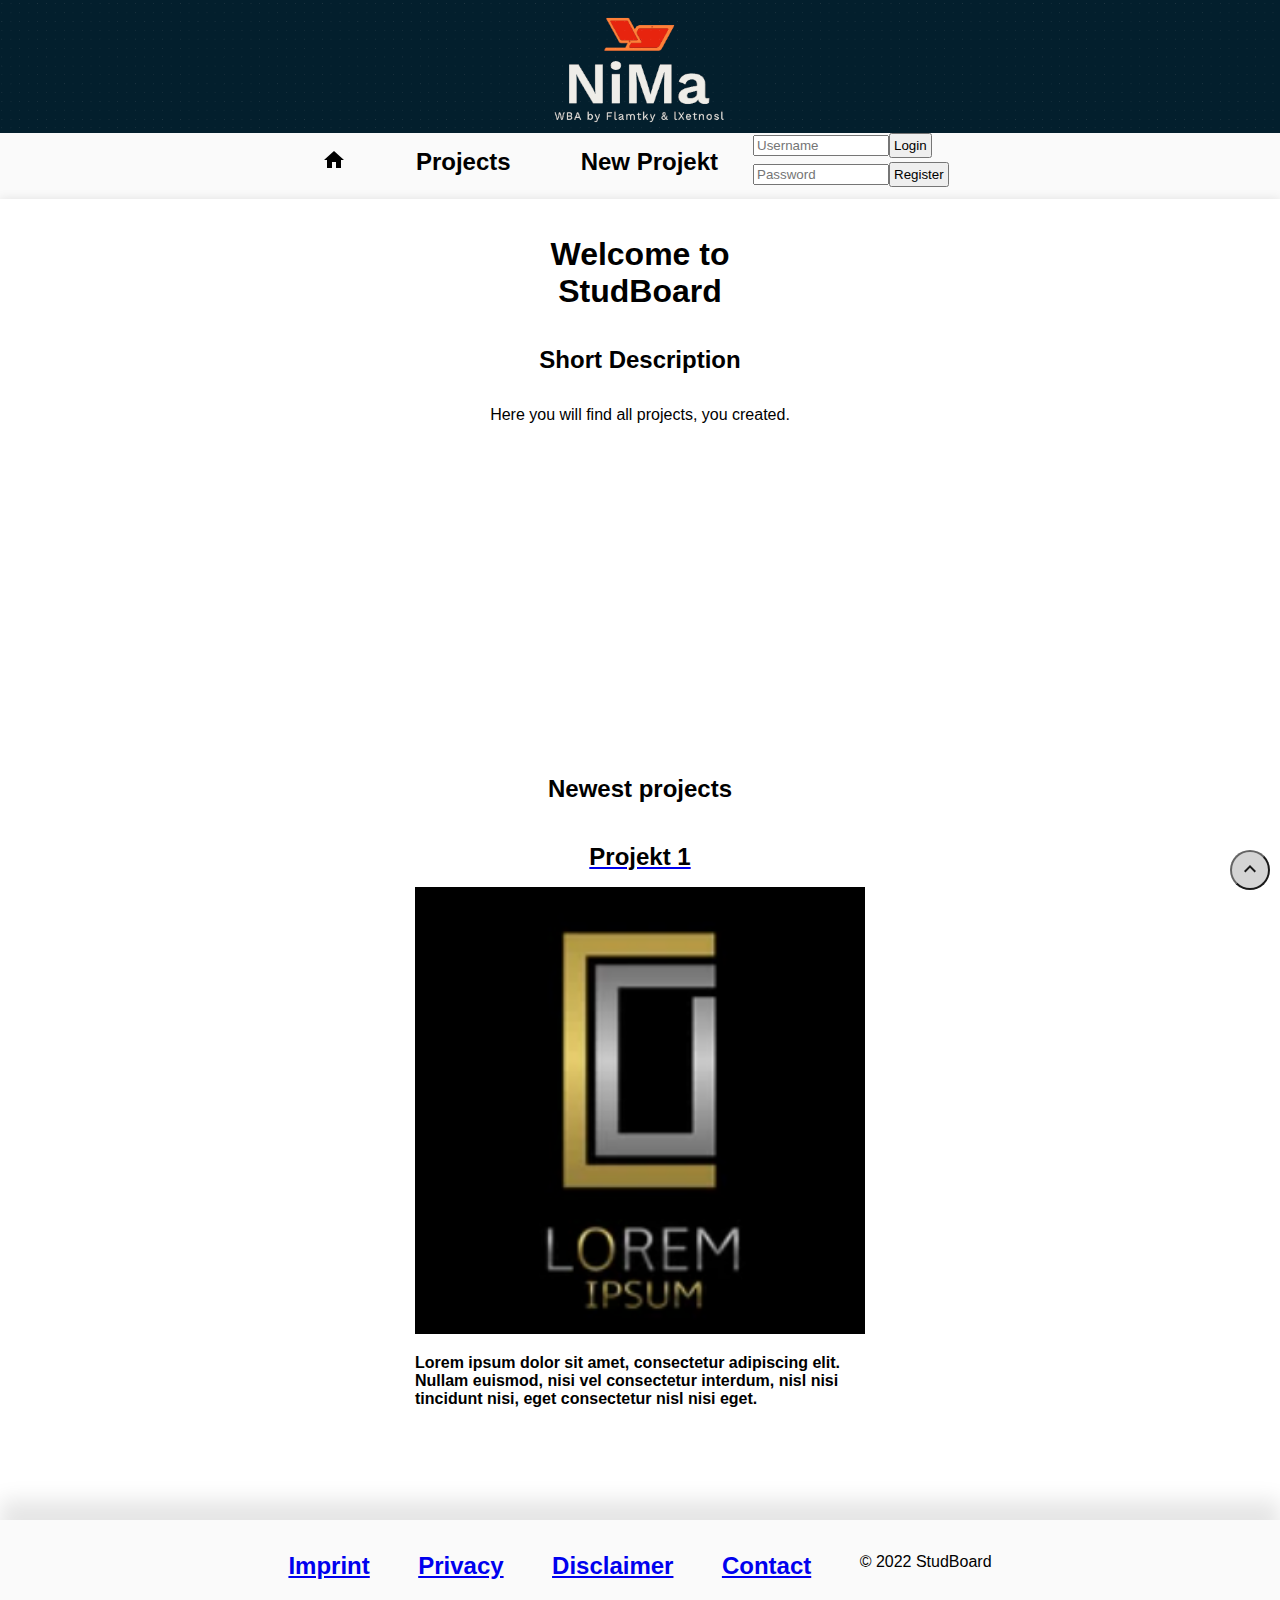
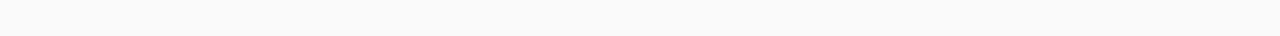
==== web/index.html @ e99f8208 "refactored all filed and fixed language" ====
<!DOCTYPE html>
<html lang="en">

<head>
    <meta charset="UTF-8">
    <meta http-equiv="X-UA-Compatible" content="IE=edge">
    <meta name="viewport" content="width=device-width, initial-scale=1.0">
    <title>#title</title>
    <link rel="stylesheet" type="text/css" href="static/css/default.css" />
    <link rel="stylesheet" type="text/css" href="static/css/index.css" />
</head>

<body>
    <header class="header">
        <picture class="header__logo">
            <source media="(min-width: 1920px)" srcset="images\header1920x200.png" type="image/png">
            <source media="(min-width: 1280px)" srcset="images\header1280x133.png" type="image/png">
            <source media="(min-width: 640px)" srcset="images\header640x67.png" type="image/png">
            <img src="images\header320x34.png" alt="StudBoard Logo">
        </picture>
        <div class="header-infos">
            <a href="index.html">
                <svg class="header-icon" xmlns="http://www.w3.org/2000/svg" width="24" height="24" viewBox="0 0 24 24">
                    <path d="M10 20v-6h4v6h5v-8h3L12 3 2 12h3v8z" />
                </svg>
            </a>
            <a href="projekte.html" class="header-link">#projects</a>
            <a href="neuesprojekt.html" class="header-link">#newProject</a>
            <div class="header-login">
                <input type="text" placeholder="#username" class="header-login__input" id="user-name-input">
                <button class="header-login__button" id="login-button">#login</button>
                <input type="password" placeholder="#password" class="header-login__input" id="password-input">
                <button class="header-login__button" id="register-button">#register</button>
            </div>
        </div>
    </header>
    <main class="main">
        <h1 class="main__title">#welcome1<br>#welcome2</h1>
        <div class="main__content">
            <h2 class="main__subtitle">#shortDescr</h2>
            <p>#intro</p>
            <iframe width="560" height="315" src="https://www.youtube.com/embed/dQw4w9WgXcQ"
                title="YouTube video player" frameborder="0"
                allow="accelerometer; autoplay; clipboard-write; encrypted-media; gyroscope; picture-in-picture"
                allowfullscreen></iframe>
            <div class="newest_projects">
                <h2 class="newest_projects__title">#newestProjects</h2>
                <div class="newest_projects__project">
                    <a href="./projektdetails.html?id=1">
                        <h3 class="newest_projects__project__info__title">Projekt 1</h3>
                    </a>
                    <div class="newest_projects_project_content">
                        <div class="newest_projects__project__image">
                            <img src="images/projects/1.png" alt="Projekt 1">

                            <div class="newest_projects__project__info">
                                <p class="newest_projects__project__info__description">Lorem ipsum dolor sit amet,
                                    consectetur
                                    adipiscing elit. Nullam euismod, nisi vel consectetur interdum, nisl nisi tincidunt
                                    nisi,
                                    eget consectetur nisl nisi eget.</p>
                            </div>
                        </div>
                    </div>
                </div>
            </div>
        </div>
    </main>
    <footer class="footer">
        <div class="footer__content">
            <div class="footer__content__inner">
                <a href="./impressum.html">
                    <h3 class="footer__content__inner__title">#imprint</h3>
                </a>
                <a href="./datenschutz.html">
                    <h3 class="footer__content__inner__title">#priacy</h3>
                </a>
                <a href="./haftungsausschluss.html">
                    <h3 class="footer__content__inner__title">#disclaimer</h3>
                </a>
                <a href="./kontakt.html">
                    <h3 class="footer__content__inner__title">#contact</h3>
                </a>
                <p class="footer__content__inner__copyright">© 2022 StudBoard</p>
            </div>
            <div class="back-to-top">
                <button class="back-to-top__btn" onclick="location.href='#top'">
                    <svg class="back-to-top__btn__icon" xmlns="http://www.w3.org/2000/svg" width="24" height="24"
                        viewBox="0 0 24 24">
                        <path d="M7.41 15.41L12 10.83l4.59 4.58L18 14l-6-6-6 6z" />
                        <path d="M0 0h24v24H0z" fill="none" />
                    </svg>
                </button>
            </div>
        </div>
    </footer>
</body>
<script src="static/js/login.js"></script>
<script src="static/js/projekt.js"></script>
<script src="static/js/index.js"></script>
</html>
---- web/static/css/default.css ----
html {
    scroll-behavior: smooth;
}

body {
    margin: 0;
    padding: 0;
    font-family: 'Roboto', sans-serif;
    background-color: #fafafa;
}

.header {
    display: flex;
    flex-direction: column;
    justify-content: space-between;
    align-items: center;
    background-color: #fafafa;
    padding-bottom: 0.5rem;
    box-shadow: 0px 0px 10px rgba(0, 0, 0, 0.1);
    overflow: hidden;
}

.header__logo {
    object-fit: contain;
}

.header-infos {
    width: 100%;
    display: flex;
    align-items: center;
    justify-content: center;
    padding: 0px 0.5rem;
}

.header-infos a {
    margin: 0px 35px;
}

.header-icon {
    width: 1.5rem;
    height: 1.5rem;
    fill: #000;
}

.header-icon:hover {
    fill: #555;
}

.header-link {
    margin-left: 1rem;
    font-size: 1.5rem;
    font-weight: bold;
    color: #000;
    text-decoration: none;
}

.header-link:hover {
    color: #555;
}

.main {
    display: flex;
    flex-direction: column;
    align-items: center;
    justify-content: center;
    padding: 1rem;
    background-color: #fff;
    box-shadow: 0px 0px 10px rgba(0, 0, 0, 0.1);
}

.main__title {
    font-size: 2rem;
    font-weight: bold;
    color: #000;
    margin-bottom: 1rem;
    text-align: center;
}

.main__subtitle {
    font-size: 1.5rem;
    font-weight: bold;
    color: #000;
    margin-bottom: 1rem;
}

.main__content {
    display: flex;
    flex-direction: column;
    align-items: center;
    justify-content: center;
    width: 100%;
    max-width: 800px;
    margin-bottom: 1rem;
}

.footer {
    display: flex;
    justify-content: space-between;
    align-items: center;
    flex-direction: column;
    background-color: #fafafa;
    padding: 0.5rem;
    box-shadow: 0px -20px 20px 0px rgba(0, 0, 0, 0.1);
}

.footer__content {
    display: flex;
    justify-content: space-between;
    flex-direction: column;
    align-items: center;
    width: 100%;
    max-width: 800px;
    margin-bottom: 1rem;
}

.footer__content__inner {
    display: flex;
    justify-content: space-evenly;
    align-items: center;
    width: 100%;
    max-width: 800px;
    margin-bottom: 1rem;
    flex-direction: row;
    flex-wrap: wrap;
    align-content: space-between;
}

.footer__content__inner__title {
    font-size: 1.5rem;
    font-weight: bold;
    margin-bottom: 1rem;
}

.back-to-top {
    z-index: 1;
    right: 10px;
    bottom: 10px;
    position: fixed;
}

.back-to-top__btn {
    background-color: #D0D0D0;
    aspect-ratio: 1;
    border-radius: 50%;
    opacity: 0.9;
}

.header__logo img {
    display: block;
    margin: auto;
}

.back-to-top__btn:hover {
    background-color: #C0C0C0;
    cursor: pointer;
    opacity: 1;
}

.header-login {
    display: flex;
    justify-content: flex-start;
    align-items: center;
    width: 240px;
    max-width: 800px;
    flex-wrap: wrap;
    flex-direction: row;
    align-content: center;
}

.header-login__button {
    fill: #000;
    padding: 3px;
    margin-bottom: 4px;
}

.header-login__input {
    width: 128px;
    margin-bottom: 4px;
}
---- web/static/css/index.css ----
.newest_projects {
    display: flex;
    flex-direction: column;
    align-items: center;
    justify-content: center;
    width: 100%;
    max-width: 800px;
    margin-bottom: 1rem;
}

.newest_projects__title {
    font-size: 1.5rem;
    font-weight: bold;
    color: #000;
    margin-bottom: 1rem;
}

.newest_projects__project {
    display: flex;
    flex-direction: column;
    align-items: center;
    justify-content: center;
    width: 100%;
    max-width: 800px;
    margin-bottom: 1rem;
}

.newest_projects__project__image {
    width: 100%;
    height: 100%;
    object-fit: contain;
}

.newest_projects__project__image img {
    width: 100%;
    height: 100%;
    max-width: 450px;
    object-fit: contain;
}

.newest_projects_project_content {
    display: flex;
    flex-direction: column;
    align-items: center;
    justify-content: center;
    width: 100%;
    max-width: 450px;
    margin-bottom: 1rem;
}

.newest_projects__project__info {
    display: flex;
    flex-direction: column;
    align-items: center;
    justify-content: center;
    width: 100%;
    max-width: 450px;
    margin-bottom: 1rem;
}

.newest_projects__project__info__title {
    font-size: 1.5rem;
    font-weight: bold;
    color: #000;
    margin-bottom: 1rem;
}

.newest_projects__project__info__title:hover {
    color: #555;
}

.newest_projects__project__info__description {
    font-size: 1rem;
    font-weight: bold;
    color: #000;
    margin-bottom: 1rem;
}
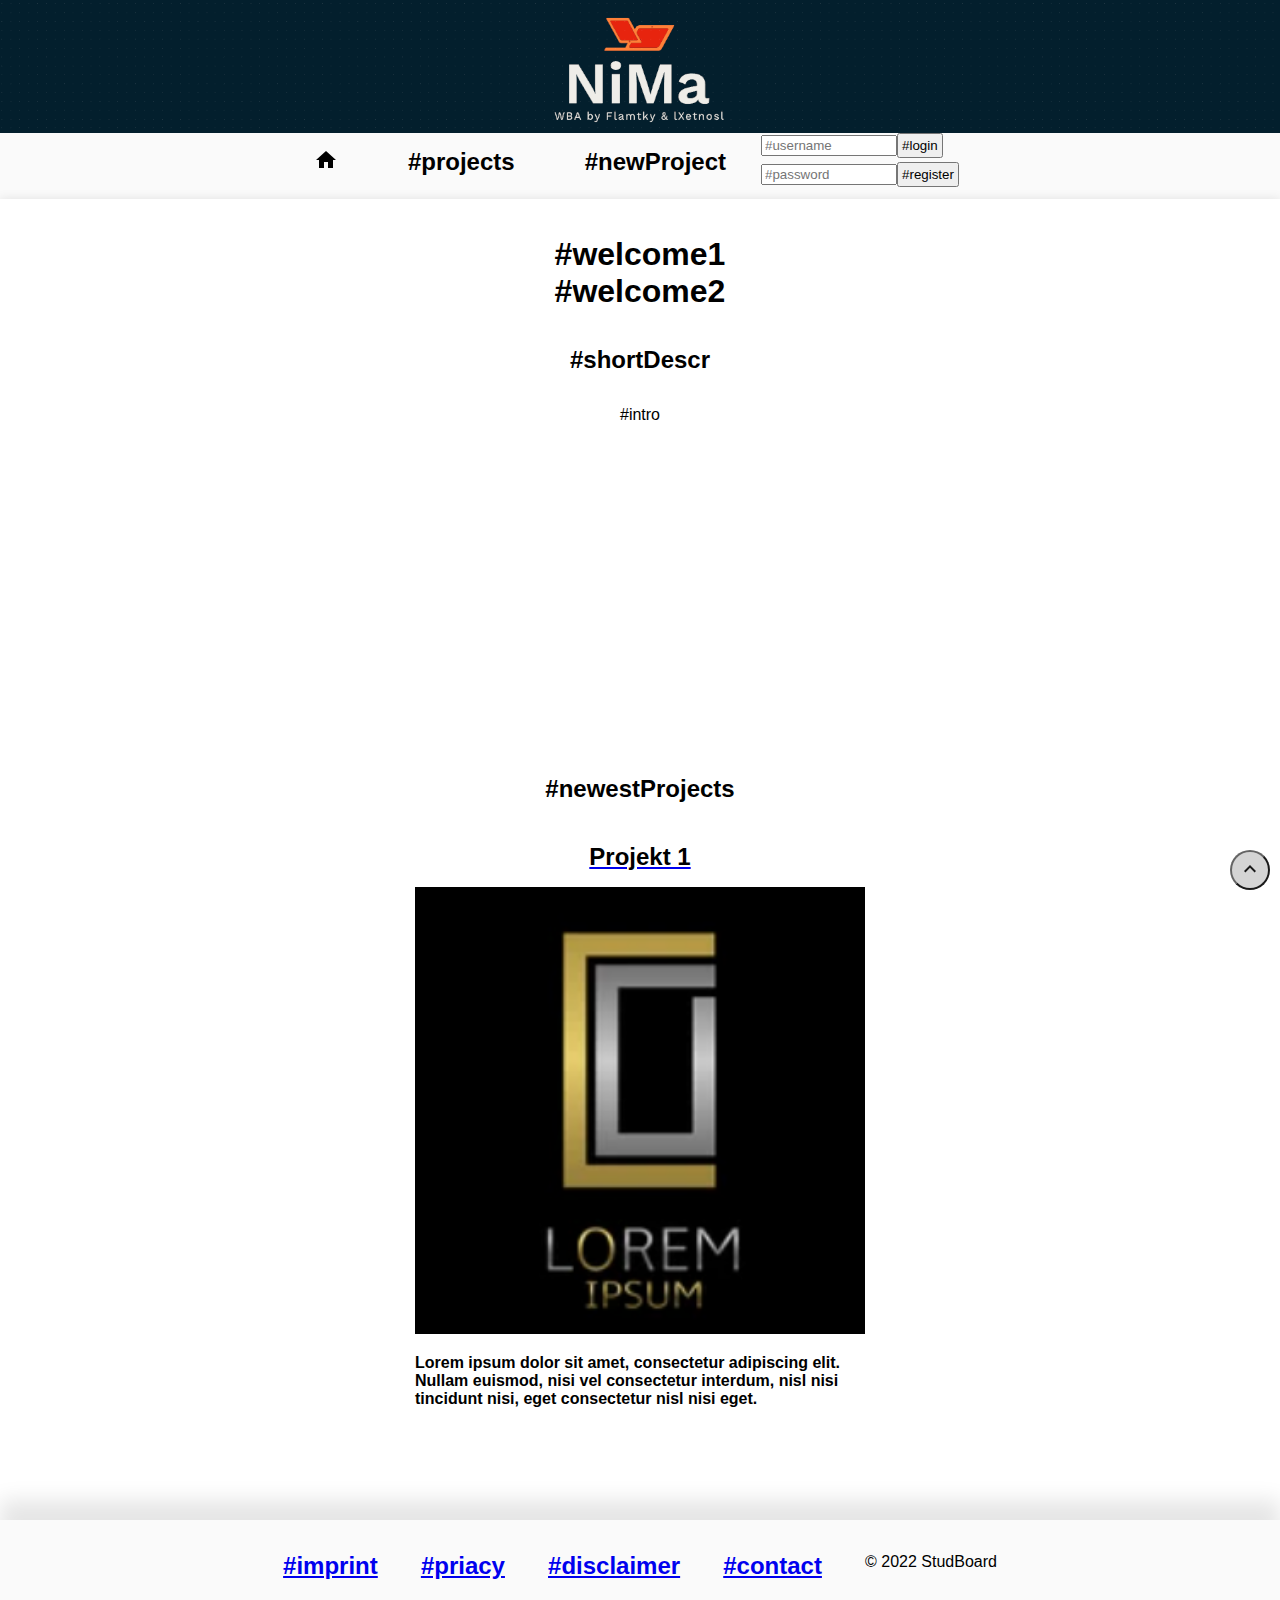
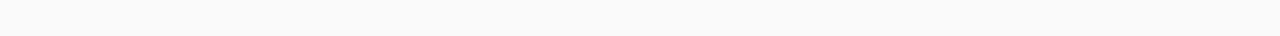
==== commit 062ee521: "readded import export" ====
--- a/web/index.html
+++ b/web/index.html
@@ -94,8 +94,8 @@
             </div>
         </div>
     </footer>
+    
+    <script src="static/js/index.js" type="module"></script>
+    <script src="static/js/login.js"></script>
 </body>
-<script src="static/js/login.js"></script>
-<script src="static/js/projekt.js"></script>
-<script src="static/js/index.js"></script>
 </html>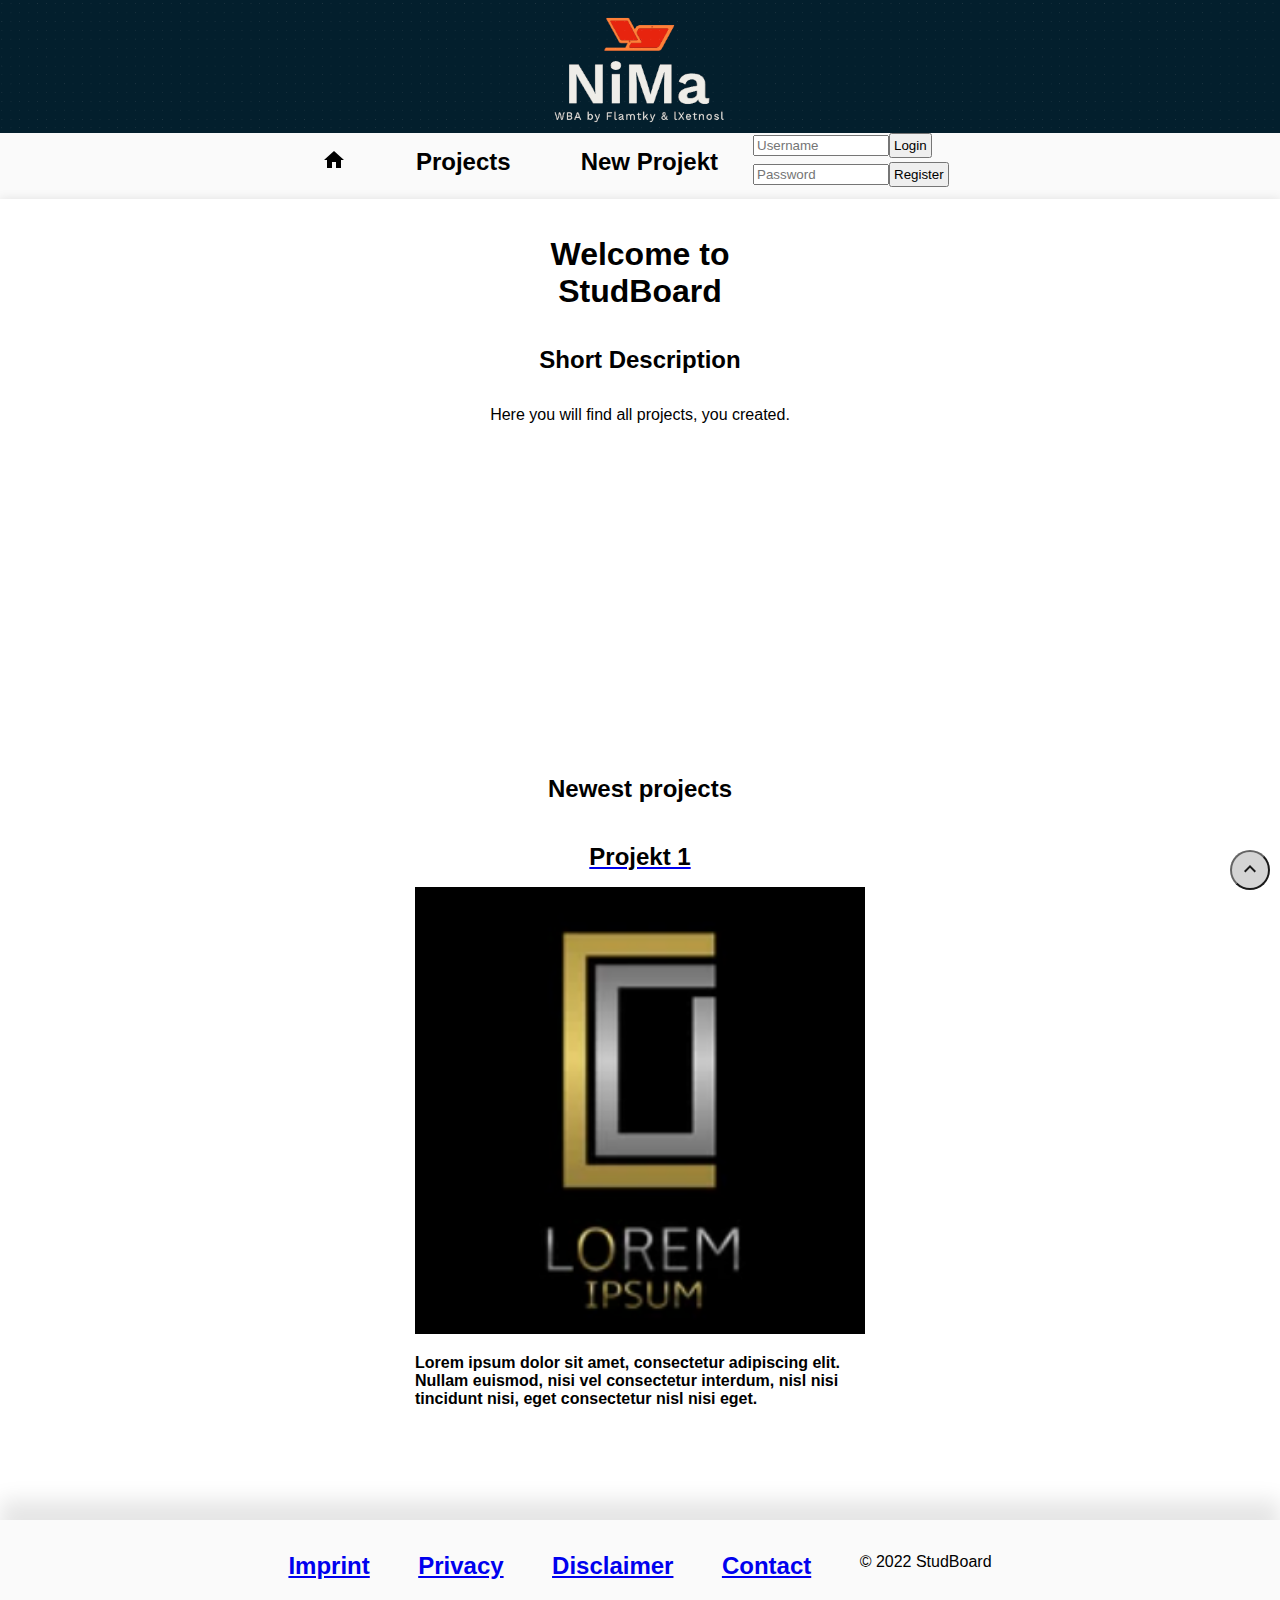
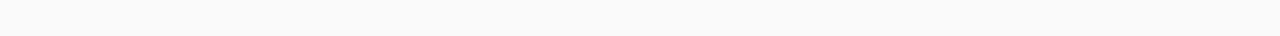
==== commit d6274df0: "fixed title and move js to body" ====
--- a/web/index.html
+++ b/web/index.html
@@ -5,7 +5,7 @@
     <meta charset="UTF-8">
     <meta http-equiv="X-UA-Compatible" content="IE=edge">
     <meta name="viewport" content="width=device-width, initial-scale=1.0">
-    <title>#title</title>
+    <title>StudBoard</title>
     <link rel="stylesheet" type="text/css" href="static/css/default.css" />
     <link rel="stylesheet" type="text/css" href="static/css/index.css" />
 </head>
@@ -94,7 +94,6 @@
             </div>
         </div>
     </footer>
-    
     <script src="static/js/index.js" type="module"></script>
     <script src="static/js/login.js"></script>
 </body>
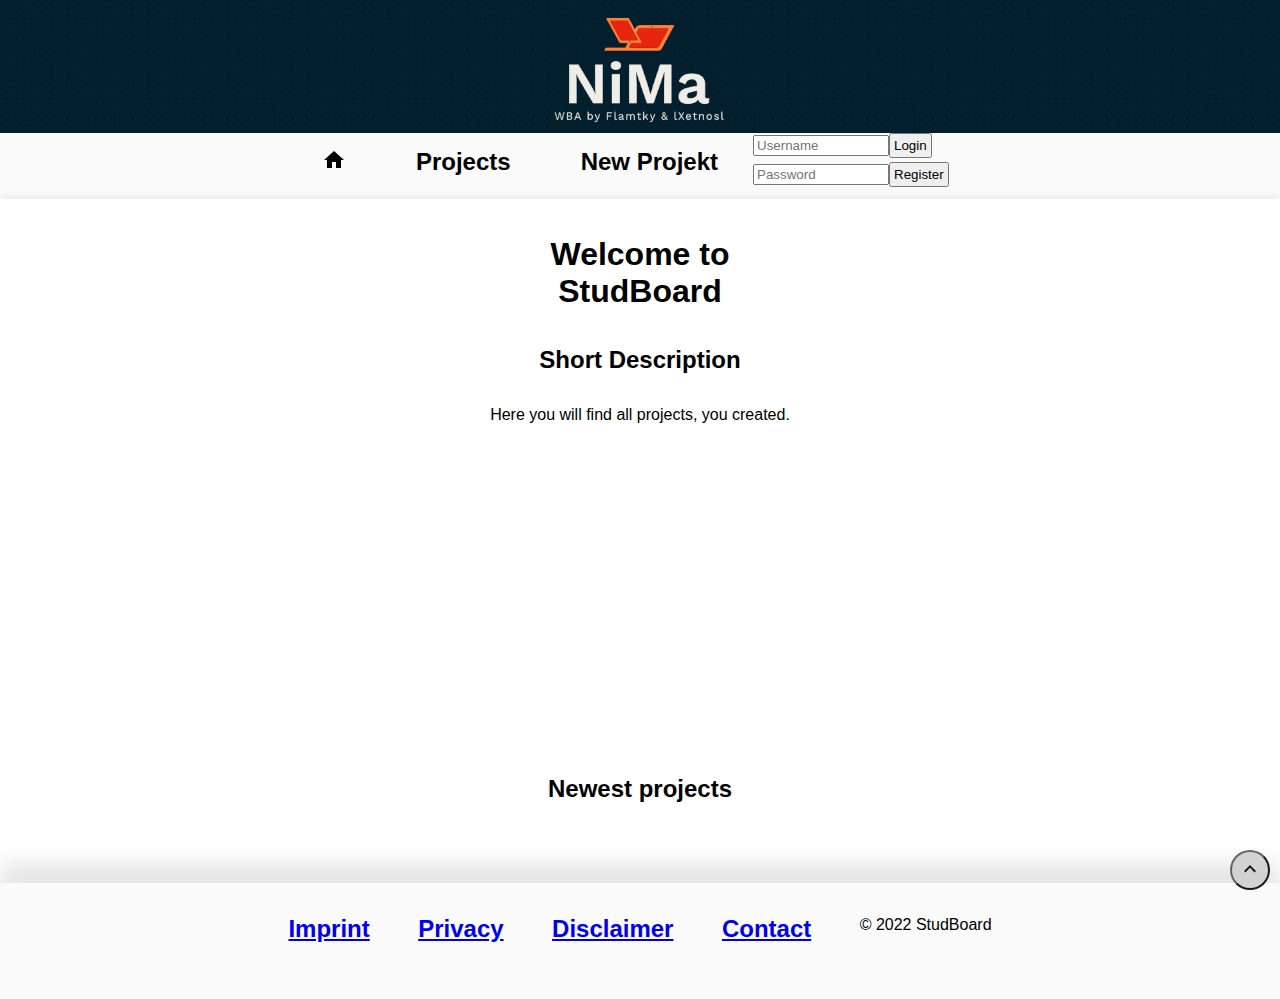
==== commit 3ad0557f: "added newest projects to startpage" ====
--- a/web/index.html
+++ b/web/index.html
@@ -28,7 +28,7 @@
             <a href="neuesprojekt.html" class="header-link">#newProject</a>
             <div class="header-login">
                 <input type="text" placeholder="#username" class="header-login__input" id="user-name-input">
-                <button class="header-login__button" id="login-button">#login</button>
+                <button class="header-login__button" id="login-button" onclick="onLogin()">#login</button>
                 <input type="password" placeholder="#password" class="header-login__input" id="password-input">
                 <button class="header-login__button" id="register-button">#register</button>
             </div>
@@ -45,7 +45,7 @@
                 allowfullscreen></iframe>
             <div class="newest_projects">
                 <h2 class="newest_projects__title">#newestProjects</h2>
-                <div class="newest_projects__project">
+                <template class="newest_projects__project" id="newestProjectContainer">
                     <a href="./projektdetails.html?id=1">
                         <h3 class="newest_projects__project__info__title">Projekt 1</h3>
                     </a>
@@ -62,7 +62,7 @@
                             </div>
                         </div>
                     </div>
-                </div>
+                </template>
             </div>
         </div>
     </main>
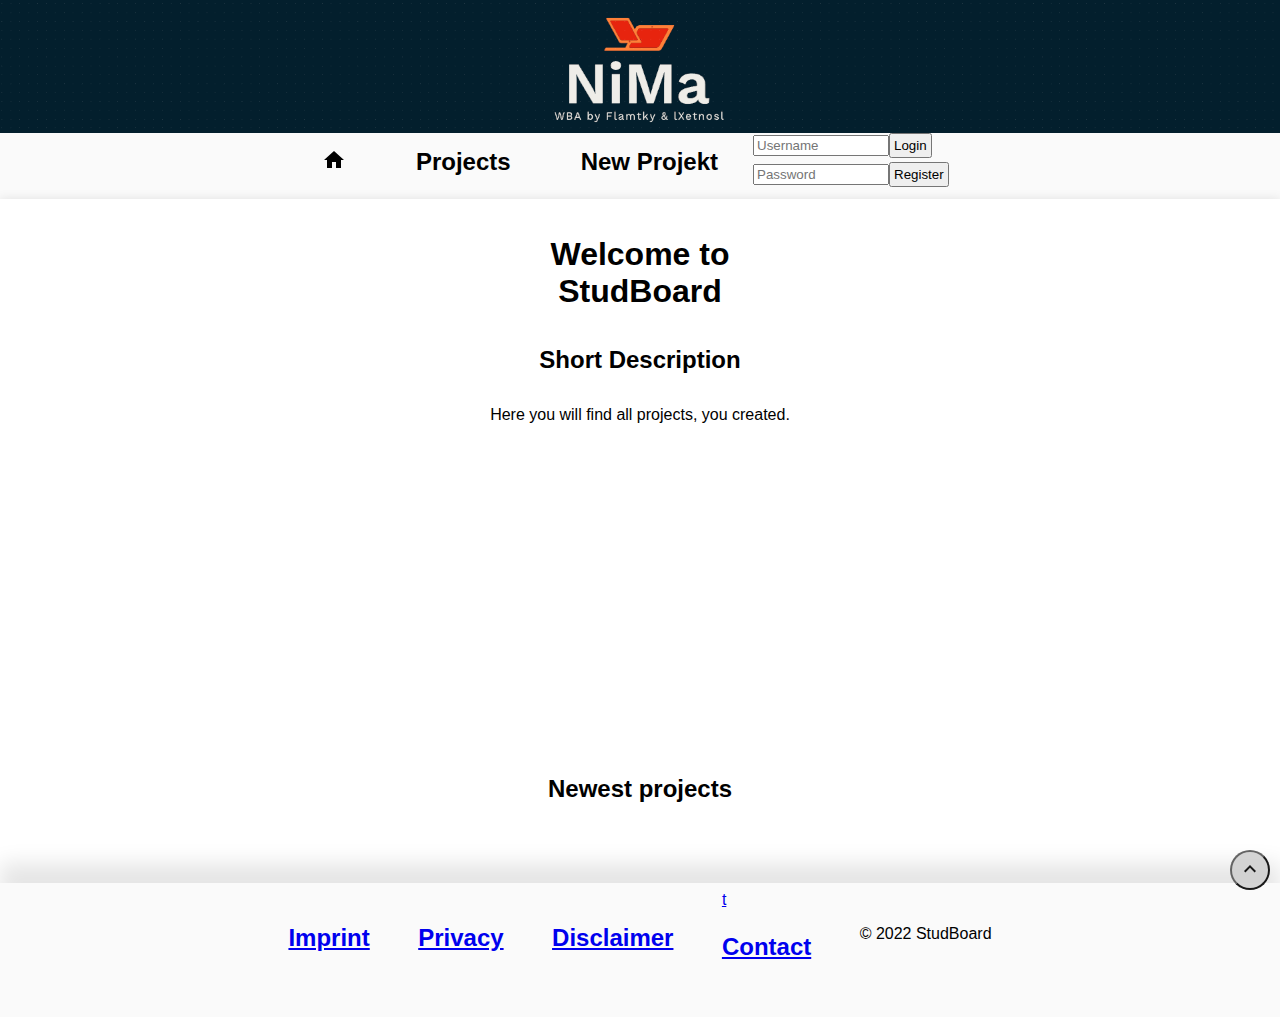
==== commit f6c5fa35: "Added Aufgabe 4 (unvollständig)" ====
--- a/web/index.html
+++ b/web/index.html
@@ -78,7 +78,7 @@
                 <a href="./haftungsausschluss.html">
                     <h3 class="footer__content__inner__title">#disclaimer</h3>
                 </a>
-                <a href="./kontakt.html">
+                <a href="./kontakt.html">t
                     <h3 class="footer__content__inner__title">#contact</h3>
                 </a>
                 <p class="footer__content__inner__copyright">© 2022 StudBoard</p>
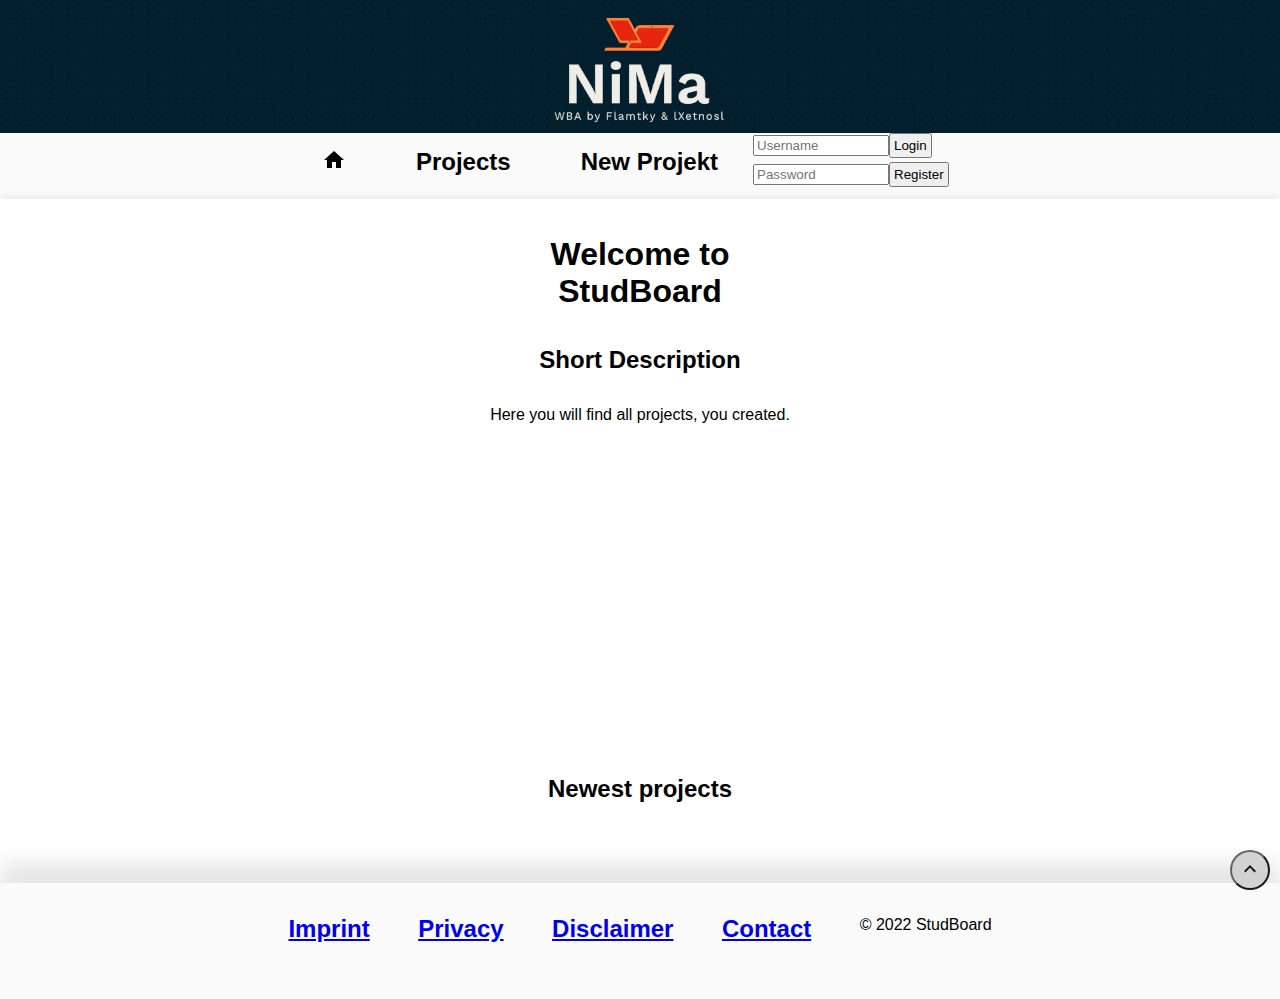
==== commit 5c32769d: "Fixed Kurzbeschreibung" ====
--- a/web/index.html
+++ b/web/index.html
@@ -78,7 +78,7 @@
                 <a href="./haftungsausschluss.html">
                     <h3 class="footer__content__inner__title">#disclaimer</h3>
                 </a>
-                <a href="./kontakt.html">t
+                <a href="./kontakt.html">
                     <h3 class="footer__content__inner__title">#contact</h3>
                 </a>
                 <p class="footer__content__inner__copyright">© 2022 StudBoard</p>
